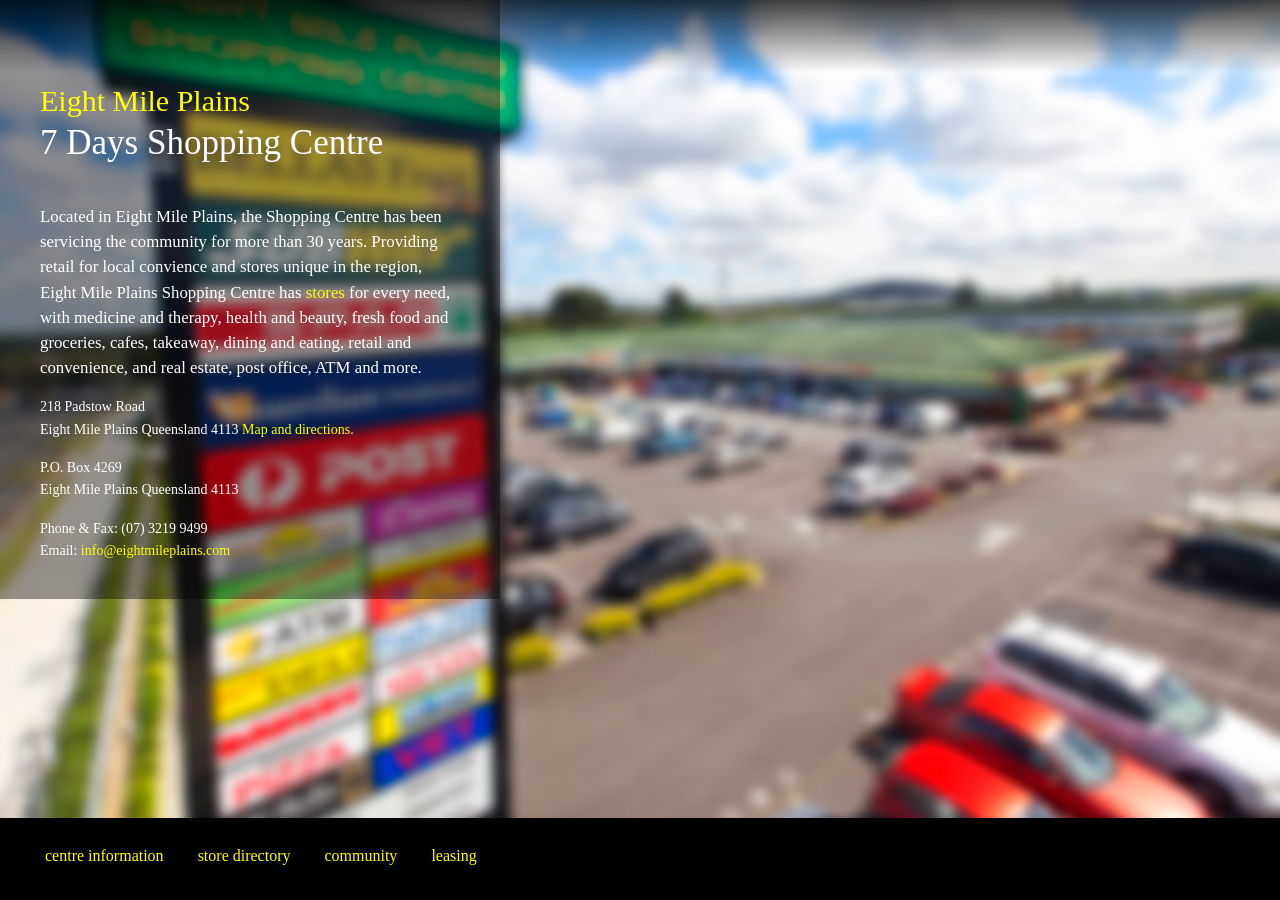
==== index.html @ d3ec4d1c "Add files via upload" ====
﻿<!DOCTYPE html>
<html>
<head>
    <title>Eight Mile Plains 7 Days Shopping Centre</title>
    <meta name="viewport" content="width=device-width, initial-scale=1">
    <link rel="Stylesheet" href="assets/css/style.css" type="text/css" />
    <script src="assets/js/jquery-1.10.2.min.js" type="text/javascript"></script>
    <script src="assets/js/detectmobilebrowser.js" type="text/javascript"></script>
    <script type="text/javascript">
        defaultBg = 'Padstow finished 3 small.jpg';
    </script>
</head>
<body>
    <div id="header"></div>
    
    <div id="content">

        <div class="main">

            <h1>
                <span class="first">Eight Mile Plains</span>
                <span class="second">7 Days Shopping Centre</span>
            </h1>

            <p class="intro">
                Located in Eight Mile Plains, the Shopping Centre has been servicing the community for more than 30 years.  Providing retail for local convience and stores unique in the region,  Eight Mile Plains Shopping Centre has <a href="store.html">stores</a> for every need, with  
               medicine and therapy, 
                health and beauty, 
                fresh food and groceries, 
                cafes, takeaway, dining and eating, 
               retail and convenience,  and 
               real estate, post office, ATM and more.
            </p>

            <p>
                218 Padstow Road <br />Eight Mile Plains Queensland 4113
                <a href="https://maps.google.com.au/maps?q=eight+mile+plains+shopping+centre&ie=UTF8&hq=eight+mile+plains+shopping+centre&hnear=&radius=15000&ll=-27.574387,153.086865&spn=0.011583,0.021136&t=m&z=16&vpsrc=0&iwloc=A&cid=9035034243123025253">Map and directions.</a>
            </p>
            <p>P.O. Box 4269 <br />Eight Mile Plains Queensland 4113</p>
             
            <p>
                Phone & Fax:  (07) 3219 9499<br />
                Email: <a href="mailto:info@eightmileplains.com">info@eightmileplains.com</a>
            </p>


        </div>
        <div class="footer"></div>
    </div>
    
    <div id="footer" class="noprint">

        <div id="nav">
            <a href="index.html">Centre information</a>
            <a href="store.html">Store directory</a>
            <a href="community.html">Community</a>
            <a href="leasing.html">Leasing</a>
        </div>
        
    </div>

    <div id="bg" class="noprint">
        <img id="hi-res" />
        <img id="lo-res" />
    </div>
    <script src="assets/js/script.js" type="text/javascript"></script>
    <script src="assets/js/ga.js"></script>
</body>
</html>
---- assets/css/style.css ----
﻿/* http://meyerweb.com/eric/tools/css/reset/ 
   v2.0 | 20110126
   License: none (public domain)
*/

html, body, div, span, applet, object, iframe,
h1, h2, h3, h4, h5, h6, p, blockquote, pre,
a, abbr, acronym, address, big, cite, code,
del, dfn, em, img, ins, kbd, q, s, samp,
small, strike, strong, sub, sup, tt, var,
b, u, i, center,
dl, dt, dd, ol, ul, li,
fieldset, form, label, legend,
table, caption, tbody, tfoot, thead, tr, th, td,
article, aside, canvas, details, embed, 
figure, figcaption, footer, header, hgroup, 
menu, nav, output, ruby, section, summary,
time, mark, audio, video {
	margin: 0;
	padding: 0;
	border: 0;
	font-size: 100%;
	font: inherit;
	vertical-align: baseline;
}
/* HTML5 display-role reset for older browsers */
article, aside, details, figcaption, figure, 
footer, header, hgroup, menu, nav, section {
	display: block;
}
body {
	line-height: 1;
}
ol, ul {
	list-style: none;
}
blockquote, q {
	quotes: none;
}
blockquote:before, blockquote:after,
q:before, q:after {
	content: '';
	content: none;
}
table {
	border-collapse: collapse;
	border-spacing: 0;
}
/*end reset*/

@media print {
    .noprint {
        display:none;
    }
    #content {width:100% !important; padding:0px !important; margin:0px !important;}

}

body  
{
    background-color: #000000;
    padding:0px; margin:0px; 
    font-family:Verdana;
    padding-bottom:82px;
}

div#header {height:100px; width:100%; background: transparent url(header-bg-100h.png) repeat-x; position:fixed; top:0px;}

h1,h2,h3 {font-family: Georgia, 'Times New Roman';}
h1 {padding:40px 0px 40px 0px; width: 100%; font-weight:normal; }
.portrait h1 {padding-top:0px;}
h1 {font-size:30px; line-height:1.4em;}
h1 span {display:block; }
h1 span.first { color: #FFFF00; margin-bottom:0px;}
h1 span.second {font-size: 35px; color: #FFFFFF;}
h2 {padding-top:0px;  padding-bottom: 20px; font-weight:normal; font-size:28px;}
h3 {padding-top:0px;  padding-bottom: 16px; font-weight:normal; font-size:20px; }
ul {margin-bottom:15px;}

p.intro {font-family: Georgia, 'Times New Roman'; font-size:120%; line-height:1.5em;}
        
div#content { width: 500px;  color:#FFFFFF; font-size: 14px; line-height:1.6em; background-repeat: no-repeat; background-attachment:fixed;  background-size:100%; }
.portrait div#content { width:100%; background:none !important;}
.portrait div#content div.main {padding-top:20px;}

div#content div.main { height:100%; background: rgba(0,0,0,0.4); padding:40px; padding-bottom:20px;}
    div#content.mobile div.main {background: rgba(0,0,0,0.7);}

.portrait div#content div.main {background: rgba(0,0,0,0.7);}

div#content p {padding-bottom:16px;}
div#content a { color: #FFFF00; text-decoration: none;}
div#content a:hover {text-decoration: underline;}

.stores h3 {cursor: pointer;}
.stores h3.showing {font-size:24px; /*border-top:solid 1px #999900; padding-top:15px;*/ }
.stores p.showing {border-bottom:solid 1px #999900; margin-bottom:15px; border-top:solid 1px #999900; padding-top:15px;}
.stores a.showing {font-weight: bold;}

div#footer 
{
    background: #000000; position:fixed; height: 82px; width:100%; bottom:0px; font-family: 'Segoe UI', Verdana;
}
       
div#nav {width: 100%; padding-top:30px; padding-left:30px; }
div#nav a { text-decoration: none; font-size:16px; color: #FFFF00; text-transform:lowercase; margin:0px 15px;}
div#nav a:hover {color: #FFFFFF;}


div#bg {position:fixed; width: 100%; height:100%; top:0px; left: 0px; z-index:-1; overflow:hidden;}
.portrait div#bg{ position:absolute;}
div#bg img {width:100%; position:absolute;}


div#bg #hi-res {z-index:999;}
div#bg #lo-res {z-index:0;}
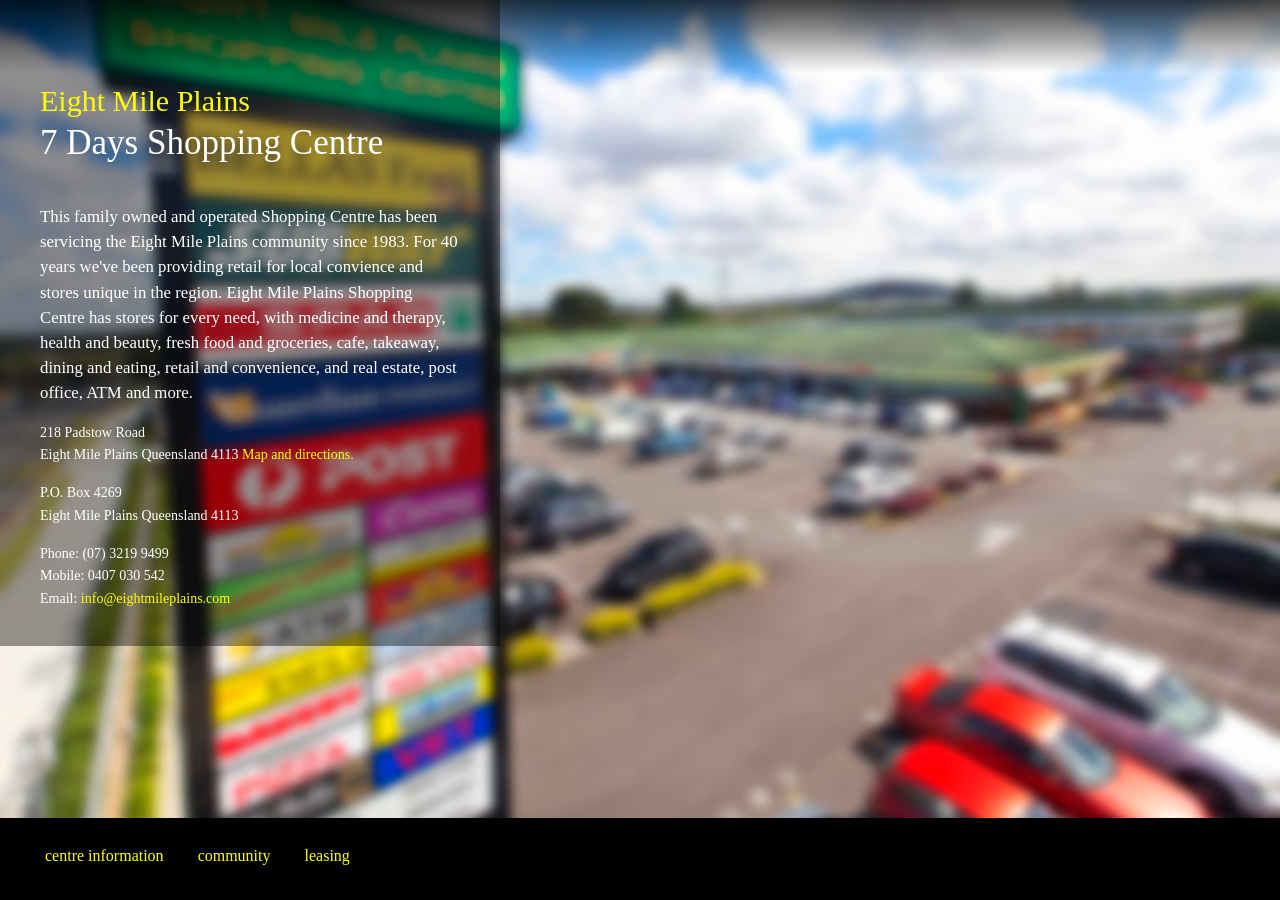
==== commit a60a0724: "Update index.html" ====
--- a/index.html
+++ b/index.html
@@ -23,11 +23,11 @@
             </h1>
 
             <p class="intro">
-                Located in Eight Mile Plains, the Shopping Centre has been servicing the community for more than 30 years.  Providing retail for local convience and stores unique in the region,  Eight Mile Plains Shopping Centre has <a href="store.html">stores</a> for every need, with  
+                 This family owned and operated Shopping Centre has been servicing the Eight Mile Plains community since 1983. For 40 years we've been providing retail for local convience and stores unique in the region.  Eight Mile Plains Shopping Centre has stores for every need, with  
                medicine and therapy, 
                 health and beauty, 
                 fresh food and groceries, 
-                cafes, takeaway, dining and eating, 
+                cafe, takeaway, dining and eating, 
                retail and convenience,  and 
                real estate, post office, ATM and more.
             </p>
@@ -39,7 +39,8 @@
             <p>P.O. Box 4269 <br />Eight Mile Plains Queensland 4113</p>
              
             <p>
-                Phone & Fax:  (07) 3219 9499<br />
+                Phone:  (07) 3219 9499<br />
+                Mobile: 0407 030 542<br />
                 Email: <a href="mailto:info@eightmileplains.com">info@eightmileplains.com</a>
             </p>
 
@@ -52,7 +53,6 @@
 
         <div id="nav">
             <a href="index.html">Centre information</a>
-            <a href="store.html">Store directory</a>
             <a href="community.html">Community</a>
             <a href="leasing.html">Leasing</a>
         </div>
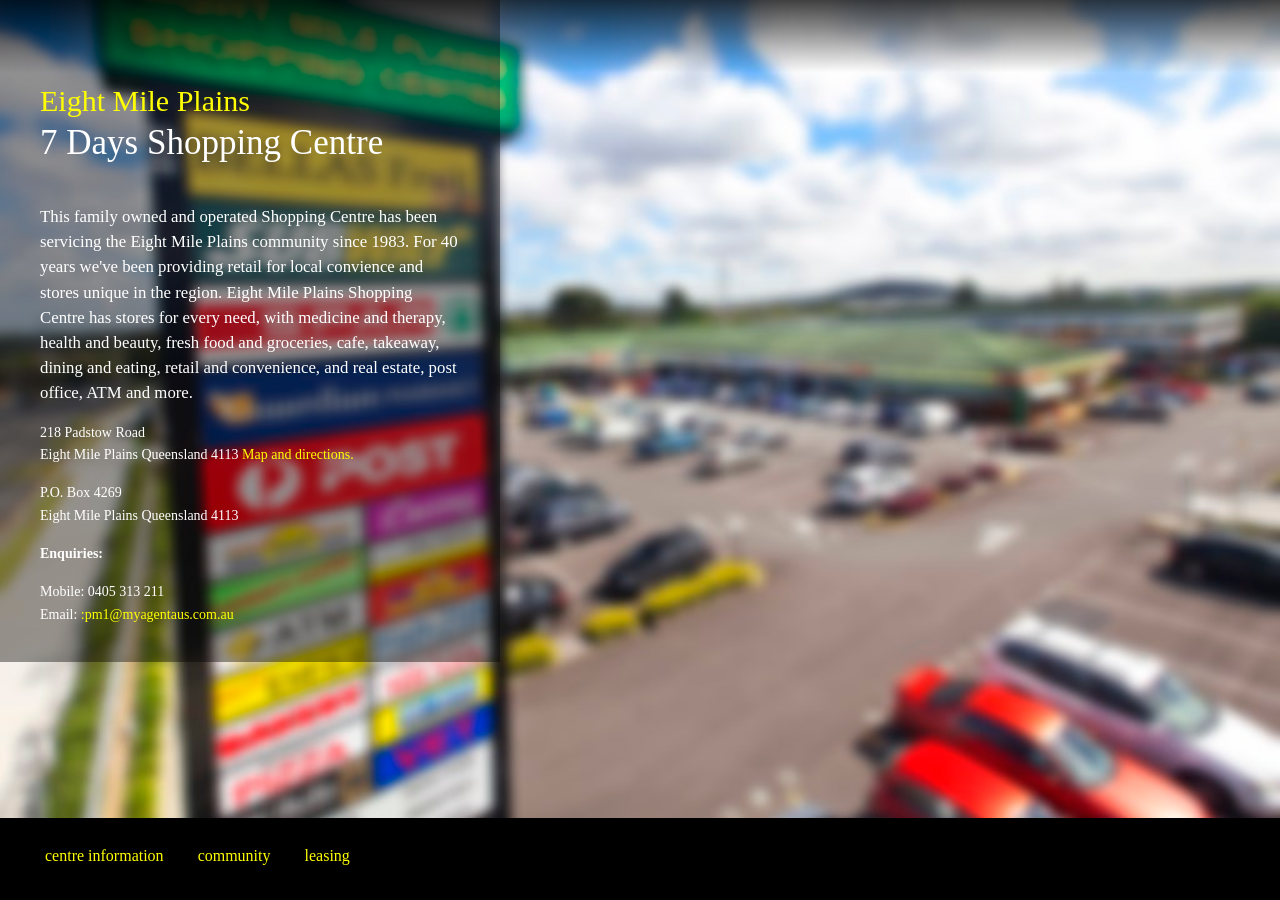
==== commit 102c447e: "Update index.html" ====
--- a/index.html
+++ b/index.html
@@ -38,10 +38,10 @@
             </p>
             <p>P.O. Box 4269 <br />Eight Mile Plains Queensland 4113</p>
              
+            <p style="font-weight:bold;">Enquiries:</p>
             <p>
-                Phone:  (07) 3219 9499<br />
-                Mobile: 0407 030 542<br />
-                Email: <a href="mailto:info@eightmileplains.com">info@eightmileplains.com</a>
+                Mobile: 0405 313 211<br />
+                Email: <a href="mailto:pm1@myagentaus.com.au">:pm1@myagentaus.com.au</a>
             </p>
 
 
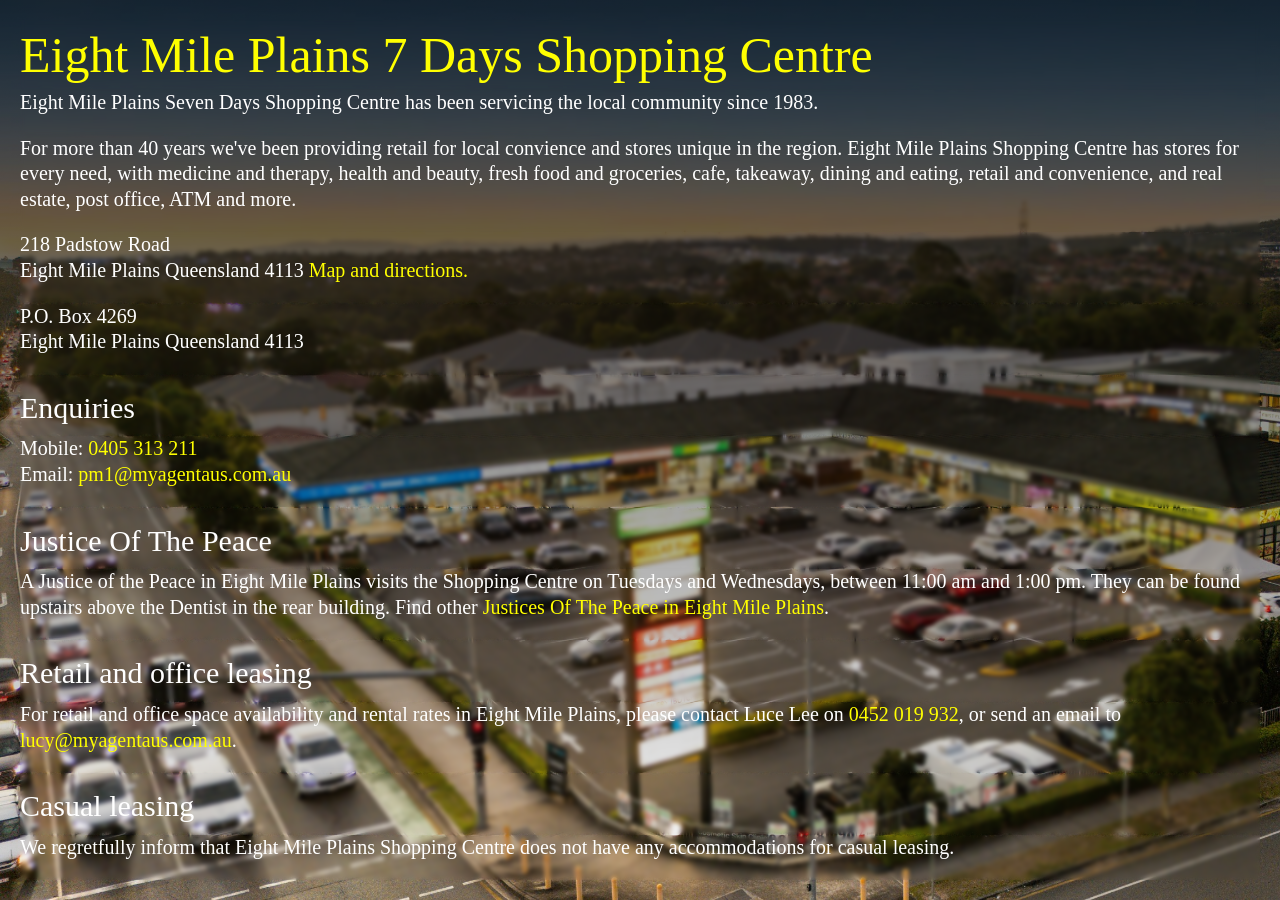
==== commit d371a84c: "Simplify; new photo" ====
--- a/index.html
+++ b/index.html
@@ -4,26 +4,24 @@
     <title>Eight Mile Plains 7 Days Shopping Centre</title>
     <meta name="viewport" content="width=device-width, initial-scale=1">
     <link rel="Stylesheet" href="assets/css/style.css" type="text/css" />
-    <script src="assets/js/jquery-1.10.2.min.js" type="text/javascript"></script>
-    <script src="assets/js/detectmobilebrowser.js" type="text/javascript"></script>
-    <script type="text/javascript">
-        defaultBg = 'Padstow finished 3 small.jpg';
-    </script>
 </head>
-<body>
-    <div id="header"></div>
+<body id="index">
     
     <div id="content">
 
         <div class="main">
 
             <h1>
-                <span class="first">Eight Mile Plains</span>
-                <span class="second">7 Days Shopping Centre</span>
+                <span class="first">Eight Mile Plains 7 Days Shopping Centre</span>
+                <span class="second"></span>
             </h1>
 
-            <p class="intro">
-                 This family owned and operated Shopping Centre has been servicing the Eight Mile Plains community since 1983. For 40 years we've been providing retail for local convience and stores unique in the region.  Eight Mile Plains Shopping Centre has stores for every need, with  
+            <p>
+                 Eight Mile Plains Seven Days Shopping Centre has been servicing the local community since 1983.
+            </p>
+
+            <p>
+                For more than 40 years we've been providing retail for local convience and stores unique in the region.  Eight Mile Plains Shopping Centre has stores for every need, with  
                medicine and therapy, 
                 health and beauty, 
                 fresh food and groceries, 
@@ -38,32 +36,36 @@
             </p>
             <p>P.O. Box 4269 <br />Eight Mile Plains Queensland 4113</p>
              
-            <p style="font-weight:bold;">Enquiries:</p>
+            <h3>Enquiries</h3>
             <p>
-                Mobile: 0405 313 211<br />
-                Email: <a href="mailto:pm1@myagentaus.com.au">:pm1@myagentaus.com.au</a>
+                Mobile: <a href="tel:0405 313 211">0405 313 211</a><br />
+                Email: <a href="mailto:pm1@myagentaus.com.au">pm1@myagentaus.com.au</a>
             </p>
+
+
+             <h3>Justice Of The Peace</h3>
+            <p>
+                A Justice of the Peace in Eight Mile Plains visits the Shopping Centre on Tuesdays and Wednesdays, between 11:00 am and 1:00 pm. They can be found upstairs above the Dentist in the rear building.
+                Find other <a href="https://www.qld.gov.au/justice/justices-peace-jps/find-jp-or-cdec">Justices Of The Peace in Eight Mile Plains</a>.
+            </p>
+
+
+             <h3>Retail and office leasing</h3>
+            <p>
+                For retail and office space availability and rental rates in Eight Mile Plains, please contact Luce Lee on
+                <a href="tel:0452 019 932">0452 019 932</a>, or send an email to <a href="lucy@myagentaus.com.au">lucy@myagentaus.com.au</a>.
+            </p>
+            
+
+            <h3>Casual leasing</h3>
+            <p>We regretfully inform that Eight Mile Plains Shopping Centre does not have any accommodations for casual leasing.</p>
 
 
         </div>
         <div class="footer"></div>
     </div>
-    
-    <div id="footer" class="noprint">
 
-        <div id="nav">
-            <a href="index.html">Centre information</a>
-            <a href="community.html">Community</a>
-            <a href="leasing.html">Leasing</a>
-        </div>
-        
-    </div>
 
-    <div id="bg" class="noprint">
-        <img id="hi-res" />
-        <img id="lo-res" />
-    </div>
-    <script src="assets/js/script.js" type="text/javascript"></script>
     <script src="assets/js/ga.js"></script>
 </body>
 </html>
--- a/assets/css/style.css
+++ b/assets/css/style.css
@@ -61,56 +61,28 @@
     background-color: #000000;
     padding:0px; margin:0px; 
     font-family:Verdana;
-    padding-bottom:82px;
 }
 
-div#header {height:100px; width:100%; background: transparent url(header-bg-100h.png) repeat-x; position:fixed; top:0px;}
 
 h1,h2,h3 {font-family: Georgia, 'Times New Roman';}
-h1 {padding:40px 0px 40px 0px; width: 100%; font-weight:normal; }
+h1 {padding:0px; width: 100%; font-weight:normal; }
 .portrait h1 {padding-top:0px;}
-h1 {font-size:30px; line-height:1.4em;}
+h1 {font-size:50px; line-height:1.4em;}
 h1 span {display:block; }
 h1 span.first { color: #FFFF00; margin-bottom:0px;}
 h1 span.second {font-size: 35px; color: #FFFFFF;}
 h2 {padding-top:0px;  padding-bottom: 20px; font-weight:normal; font-size:28px;}
-h3 {padding-top:0px;  padding-bottom: 16px; font-weight:normal; font-size:20px; }
+h3 {padding-top:20px;  padding-bottom: 16px; font-weight:normal; font-size:30px; }
 ul {margin-bottom:15px;}
 
-p.intro {font-family: Georgia, 'Times New Roman'; font-size:120%; line-height:1.5em;}
         
-div#content { width: 500px;  color:#FFFFFF; font-size: 14px; line-height:1.6em; background-repeat: no-repeat; background-attachment:fixed;  background-size:100%; }
-.portrait div#content { width:100%; background:none !important;}
-.portrait div#content div.main {padding-top:20px;}
+div#content {   color:#FFFFFF; line-height:1.6em; padding: 20px;}
 
-div#content div.main { height:100%; background: rgba(0,0,0,0.4); padding:40px; padding-bottom:20px;}
-    div#content.mobile div.main {background: rgba(0,0,0,0.7);}
-
-.portrait div#content div.main {background: rgba(0,0,0,0.7);}
-
-div#content p {padding-bottom:16px;}
 div#content a { color: #FFFF00; text-decoration: none;}
 div#content a:hover {text-decoration: underline;}
 
-.stores h3 {cursor: pointer;}
-.stores h3.showing {font-size:24px; /*border-top:solid 1px #999900; padding-top:15px;*/ }
-.stores p.showing {border-bottom:solid 1px #999900; margin-bottom:15px; border-top:solid 1px #999900; padding-top:15px;}
-.stores a.showing {font-weight: bold;}
+body {background: linear-gradient(to bottom, rgba(0, 0, 0, 0.8), rgba(0, 0, 0, 0)),  url(../images/DJI_20260414174324_0128_D.jpg); background-attachment: fixed ; background-size: cover;}
 
-div#footer 
-{
-    background: #000000; position:fixed; height: 82px; width:100%; bottom:0px; font-family: 'Segoe UI', Verdana;
-}
-       
-div#nav {width: 100%; padding-top:30px; padding-left:30px; }
-div#nav a { text-decoration: none; font-size:16px; color: #FFFF00; text-transform:lowercase; margin:0px 15px;}
-div#nav a:hover {color: #FFFFFF;}
+p,  h1, h2, h3 { font-family: Georgia, 'Times New Roman', Times, serif; 	backdrop-filter: blur(2px) saturate(100%);}
 
-
-div#bg {position:fixed; width: 100%; height:100%; top:0px; left: 0px; z-index:-1; overflow:hidden;}
-.portrait div#bg{ position:absolute;}
-div#bg img {width:100%; position:absolute;}
-
-
-div#bg #hi-res {z-index:999;}
-div#bg #lo-res {z-index:0;}+p {font-size: 20px; padding-bottom: 20px;}
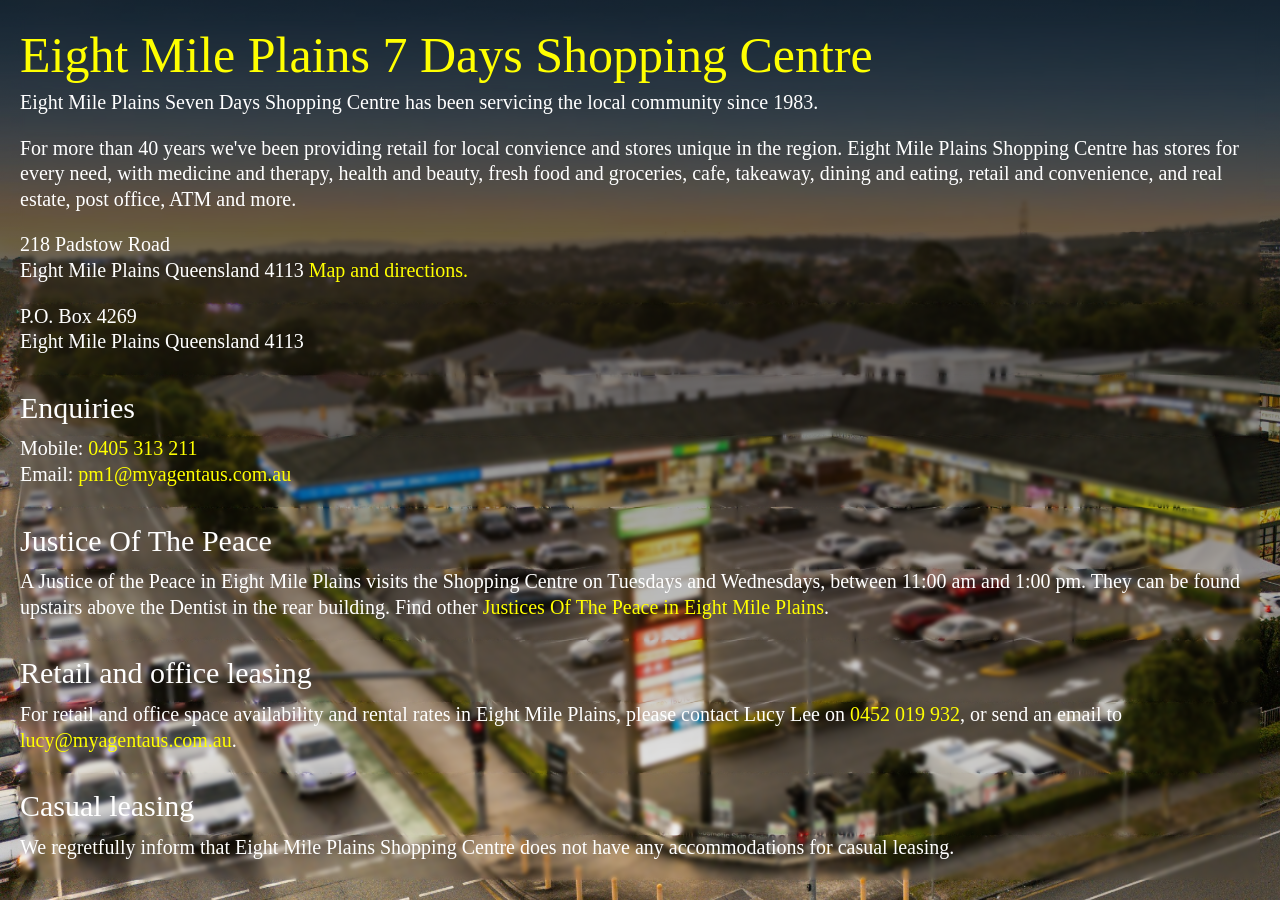
==== commit 9c49e0c4: "Update index.html" ====
--- a/index.html
+++ b/index.html
@@ -52,7 +52,7 @@
 
              <h3>Retail and office leasing</h3>
             <p>
-                For retail and office space availability and rental rates in Eight Mile Plains, please contact Luce Lee on
+                For retail and office space availability and rental rates in Eight Mile Plains, please contact Lucy Lee on
                 <a href="tel:0452 019 932">0452 019 932</a>, or send an email to <a href="lucy@myagentaus.com.au">lucy@myagentaus.com.au</a>.
             </p>
             
